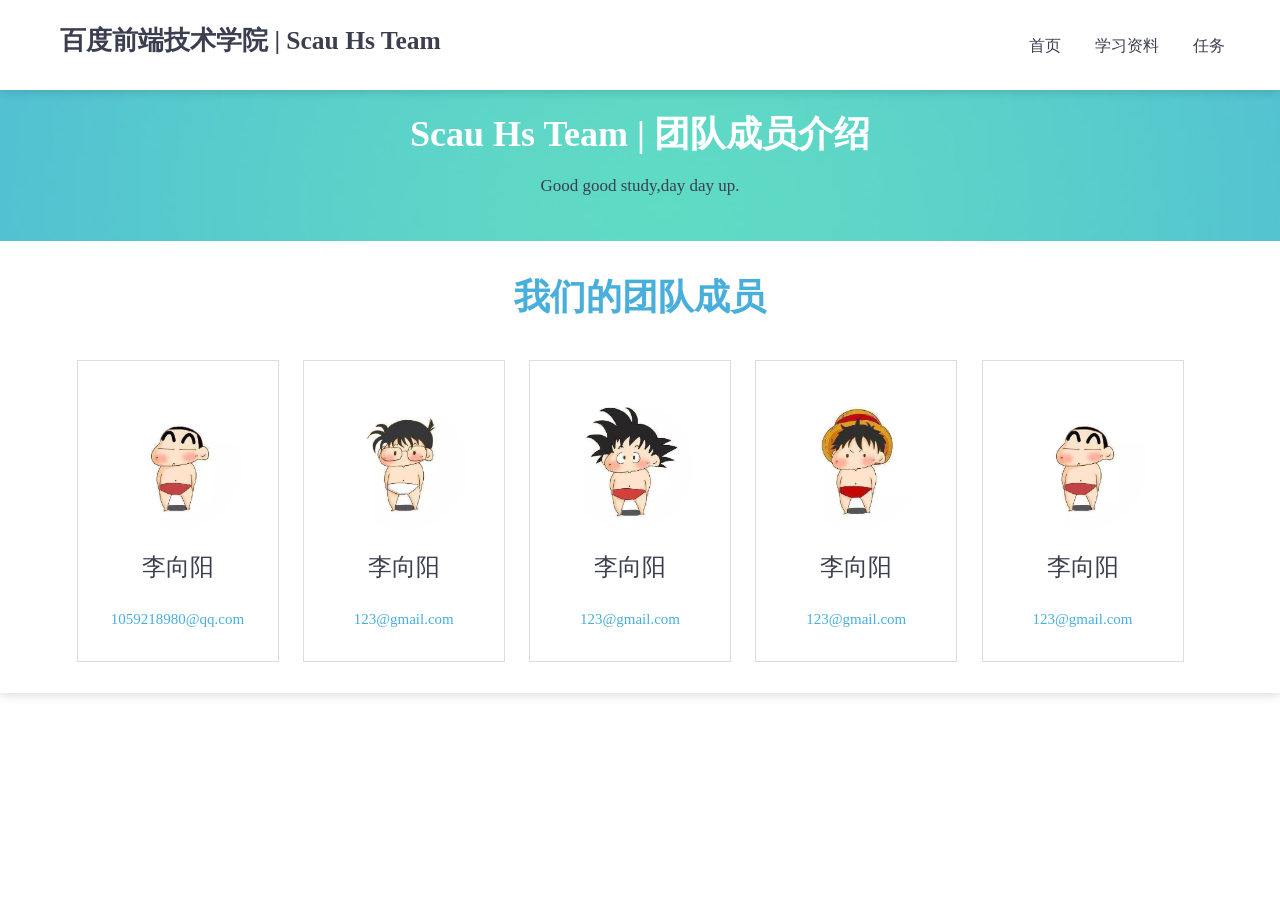
==== index.html @ 08c6aa89 "add" ====
<!DOCTYPE html>
<html lang="zh-CN">
  <head>
    <meta charset="UTF-8">
    <title>团队页面 | 百度Scau Hs Team</title>
    <link rel="stylesheet" href="css/index.css">
  </head>

  <body>
    <div class="container box-shadow">
      <header>
        <section class="header-top-container box-shadow">
          <div class="header-top">
            <h1>百度前端技术学院 | Scau Hs Team</h1>
              <nav class="nav">
                <ul>
                  <li><a href="#">首页</a></li>
                  <li><a href="#">学习资料</a></li>
                  <li><a href="#">任务</a></li>
                </ul>
              </nav>
          </div>
        </section>
        <section class="header-bottom">
          <div class="header-bottom-title">
            <h1>Scau Hs Team | 团队成员介绍</h1>
          </div>
          <div class="header-bottom-para">
            <p>Good good study,day day up.</p>
          </div>
          
        </section>
      </header>
      <section>
        <div class="divider"></div>
        <div class="team-wrapper">
          <h2>我们的团队成员</h2>
          <ul class="team-list">
            <li>
              <ul class="team-el">
                <li class="team-el-image"><img src="img/IMG_0536.JPG"></li>
                <li class="team-el-name">李向阳</li>
                <li class="team-el-email"><a href="mailto:1059218980@qq.com">1059218980@qq.com</a></li>
              </ul>
            </li>
            <li>
              <ul class="team-el">
                <li class="team-el-image"><img src="img/IMG_0538.JPG"></li>
                <li class="team-el-name">李向阳</li>
                <li class="team-el-email"><a href="mailto:123@gmail.com">123@gmail.com</a></li>
              </ul>
            </li>
            <li>
              <ul class="team-el">
                <li class="team-el-image"><img src="img/IMG_0539.JPG"></li>
                <li class="team-el-name">李向阳</li>
                <li class="team-el-email"><a href="mailto:123@gmail.com">123@gmail.com</a></li>
              </ul>
            </li>
            <li>
              <ul class="team-el">
                <li class="team-el-image"><img src="img/IMG_0542.JPG"></li>
                <li class="team-el-name">李向阳</li>
                <li class="team-el-email"><a href="mailto:123@gmail.com">123@gmail.com</a></li>
              </ul>
            </li>
            <li>
              <ul class="team-el">
                <li class="team-el-image"><img src="img/IMG_0536.JPG"></li>
                <li class="team-el-name">李向阳</li>
                <li class="team-el-email"><a href="mailto:123@gmail.com">123@gmail.com</a></li>
              </ul>
            </li>
          </ul>
        </div>
        <div class="divider"></div>
      </section>
    </div>
  </body>
</html>
---- css/index.css ----
body {
  background-position: 50% 50%;
  background-repeat: repeat;
  background-attachment: fixed;
  overflow-x: hidden;
  -webkit-font-smoothing: antialiased;
  -moz-osx-font-smoothing: grayscale;
  margin: 0;
  padding: 0;
  border: 0;
  font-size: 100%;
  outline: none;
  font-family: 'Microsoft Yahei';
  font-size: 17px;
  line-height: 25px;
  font-style: normal;
  color: #3b3e4f;
}

.container {
  background-color: #E8ECEF;
  width: 100%;
  min-height: 100%;
  background-repeat: no-repeat;
  background-position: 50% 0;
  margin-top: 0;
}

header {
  background-color: #ffffff;
  position: relative;
  border-top: 0 none;
}

section {
  width: 100%;
  /*height: 100%;*/
  margin: 0 auto;
  background-color: #ffffff;
}

.header-top-container {
  top: 0;
  height: 90px;
  position: fixed;
  z-index: 10;
}

.header-top {
  width: 1200px;
  height: 100%;
  margin: 0 auto;
}


.header-top h1 {
  float: left;
  padding: 20px 0 0 20px;
  max-width: 50%;
  line-height: 0;
}

.header-bottom {
  background-image: url(../img/hd-bg.jpg);
  text-align: center;
  background-color: #4fa4c8;
  background-position: 50% 50%;
  background-repeat: no-repeat;
  background-size: cover;
  -moz-background-size: cover;
  -o-background-size: cover;
  -webkit-background-size: cover;
  padding: 23px 0 26px 0;
  margin-top: 90px;
}

.header-bottom-title {
  font-size: 36px;
}

.header-bottom-title h1 {
  margin: 0;
  text-transform: none;
  font-size: 100%;
  line-height: 1.2;
  color: #ffffff;
  font-family: 'Microsoft Yahei';
}

.nav {
  float: right;
}

ul {
  list-style: none;
  padding: 0;
  margin: 0;  
}

ul li {
  display: inline-block;
  padding: 20px 0 0;
  position: relative;
  vertical-align: top;
}

.nav ul li a {
  font-family: 'Microsoft Yahei';
  font-size: 16px;
  line-height: 52px;
  font-style: normal;
  color: #3b3e4f;
  display: block;
  padding: 0 15px;
  text-transform: uppercase;
  white-space: nowrap;  
  text-decoration: none;
}

.divider {
  border-color: #d6dde3;
  border-bottom: 3px double transparent;
  margin: 0 0 15px;
  clear: both;  
}

h2 {
  text-align: center;
  margin-bottom: 1.111112em;
  font-family: 'Microsoft Yahei';
  font-size: 36px;
  line-height: 46px;
  font-style: normal;
  color: #48afdb;
}

.team-list {
  display: block;
  margin-left: 0;
  margin-right: 0;
  text-align: center;
}

.team-list li {
  border: 1px solid transparent;
  border-color: #d6dde3;
  text-align: center;
  margin: 0 0 28px 0;
  margin-right: 20px;
}

.team-el {
  text-align: center;
  width: 200px;
  height: 280px;
}

.team-el li {
  display: block;
  border: 1px solid transparent;
  margin: 0;
  position: relative;
  vertical-align: top;
}

.team-el-image img {
  width: 128px;
  height: 128px;
  border-radius: 64px;
  -moz-border-radius: 64px;
  -webkit-border-radius: 64px;
  vertical-align: top;
  max-width: 100%;  
}

.team-el-name {
  font-size: 24px;
  line-height: 31px;
  font-style: normal;
  margin: 0 0 5px 0;  
}

.team-el-email a {
  font-size: 15px;
  color: #48afdb;
  text-decoration: none;
  vertical-align: middle;
}

.box-shadow {
  box-shadow: 0 0 11px 0 rgba(0,0,0,0.2);
  -moz-box-shadow: 0 0 11px 0 rgba(0,0,0,0.2);
  -webkit-box-shadow: 0 0 11px 0 rgba(0,0,0,0.2);
}
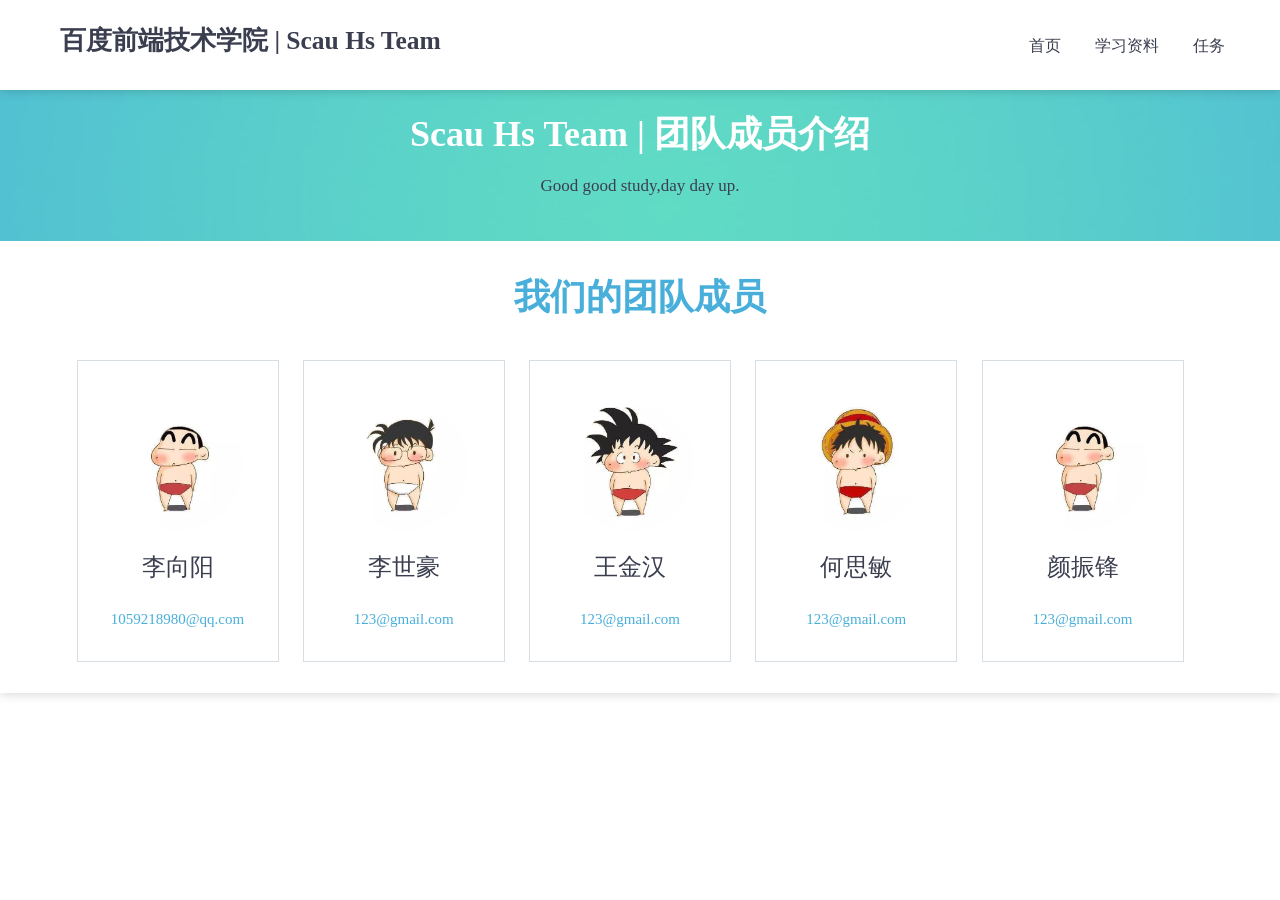
==== commit 39f00360: "add member name" ====
--- a/index.html
+++ b/index.html
@@ -46,28 +46,28 @@
             <li>
               <ul class="team-el">
                 <li class="team-el-image"><img src="img/IMG_0538.JPG"></li>
-                <li class="team-el-name">李向阳</li>
+                <li class="team-el-name">李世豪</li>
                 <li class="team-el-email"><a href="mailto:123@gmail.com">123@gmail.com</a></li>
               </ul>
             </li>
             <li>
               <ul class="team-el">
                 <li class="team-el-image"><img src="img/IMG_0539.JPG"></li>
-                <li class="team-el-name">李向阳</li>
+                <li class="team-el-name">王金汉</li>
                 <li class="team-el-email"><a href="mailto:123@gmail.com">123@gmail.com</a></li>
               </ul>
             </li>
             <li>
               <ul class="team-el">
                 <li class="team-el-image"><img src="img/IMG_0542.JPG"></li>
-                <li class="team-el-name">李向阳</li>
+                <li class="team-el-name">何思敏</li>
                 <li class="team-el-email"><a href="mailto:123@gmail.com">123@gmail.com</a></li>
               </ul>
             </li>
             <li>
               <ul class="team-el">
                 <li class="team-el-image"><img src="img/IMG_0536.JPG"></li>
-                <li class="team-el-name">李向阳</li>
+                <li class="team-el-name">颜振锋</li>
                 <li class="team-el-email"><a href="mailto:123@gmail.com">123@gmail.com</a></li>
               </ul>
             </li>
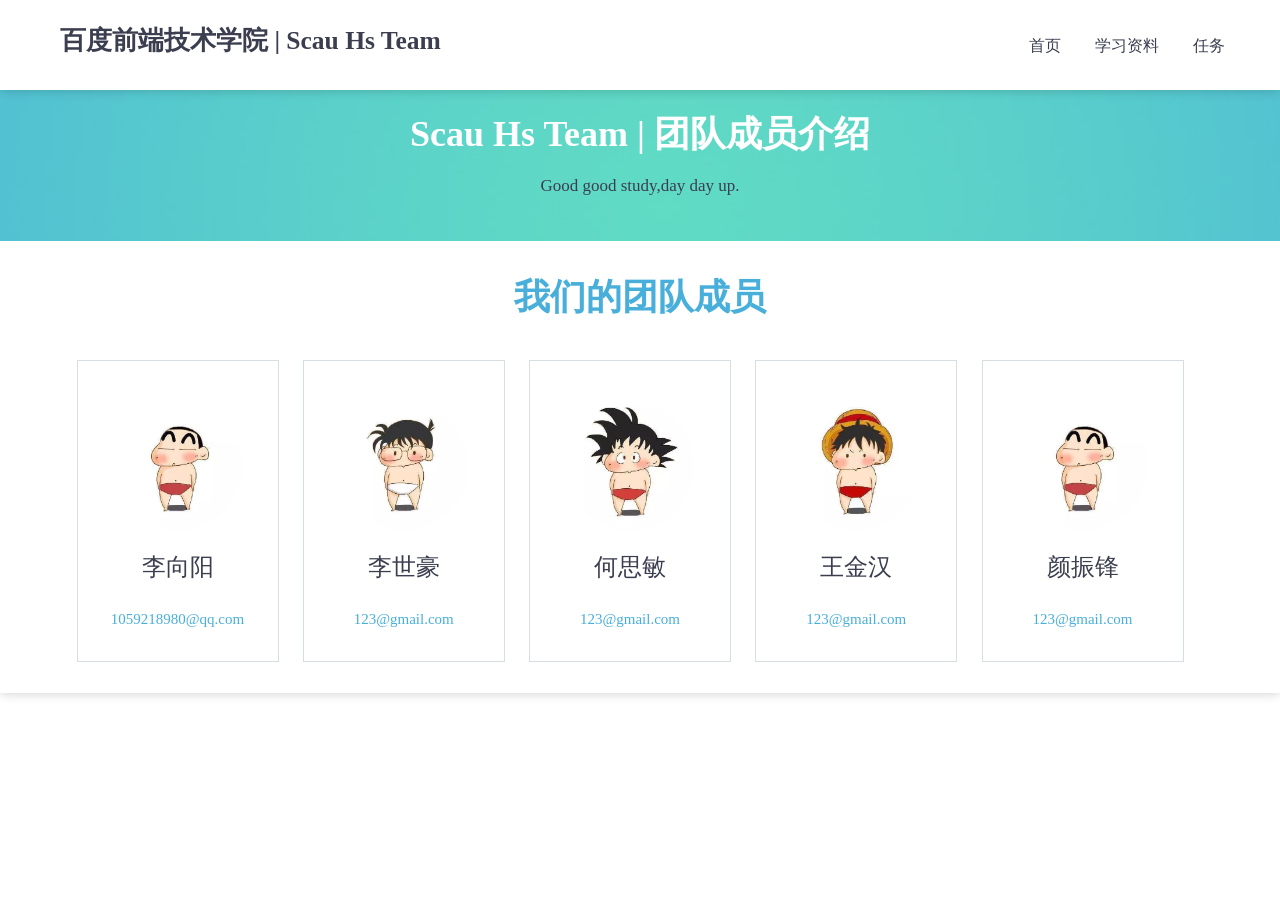
==== commit b74cbc13: "add member name" ====
--- a/index.html
+++ b/index.html
@@ -53,14 +53,14 @@
             <li>
               <ul class="team-el">
                 <li class="team-el-image"><img src="img/IMG_0539.JPG"></li>
-                <li class="team-el-name">王金汉</li>
+                <li class="team-el-name">何思敏</li>
                 <li class="team-el-email"><a href="mailto:123@gmail.com">123@gmail.com</a></li>
               </ul>
             </li>
             <li>
               <ul class="team-el">
                 <li class="team-el-image"><img src="img/IMG_0542.JPG"></li>
-                <li class="team-el-name">何思敏</li>
+                <li class="team-el-name">王金汉</li>
                 <li class="team-el-email"><a href="mailto:123@gmail.com">123@gmail.com</a></li>
               </ul>
             </li>
